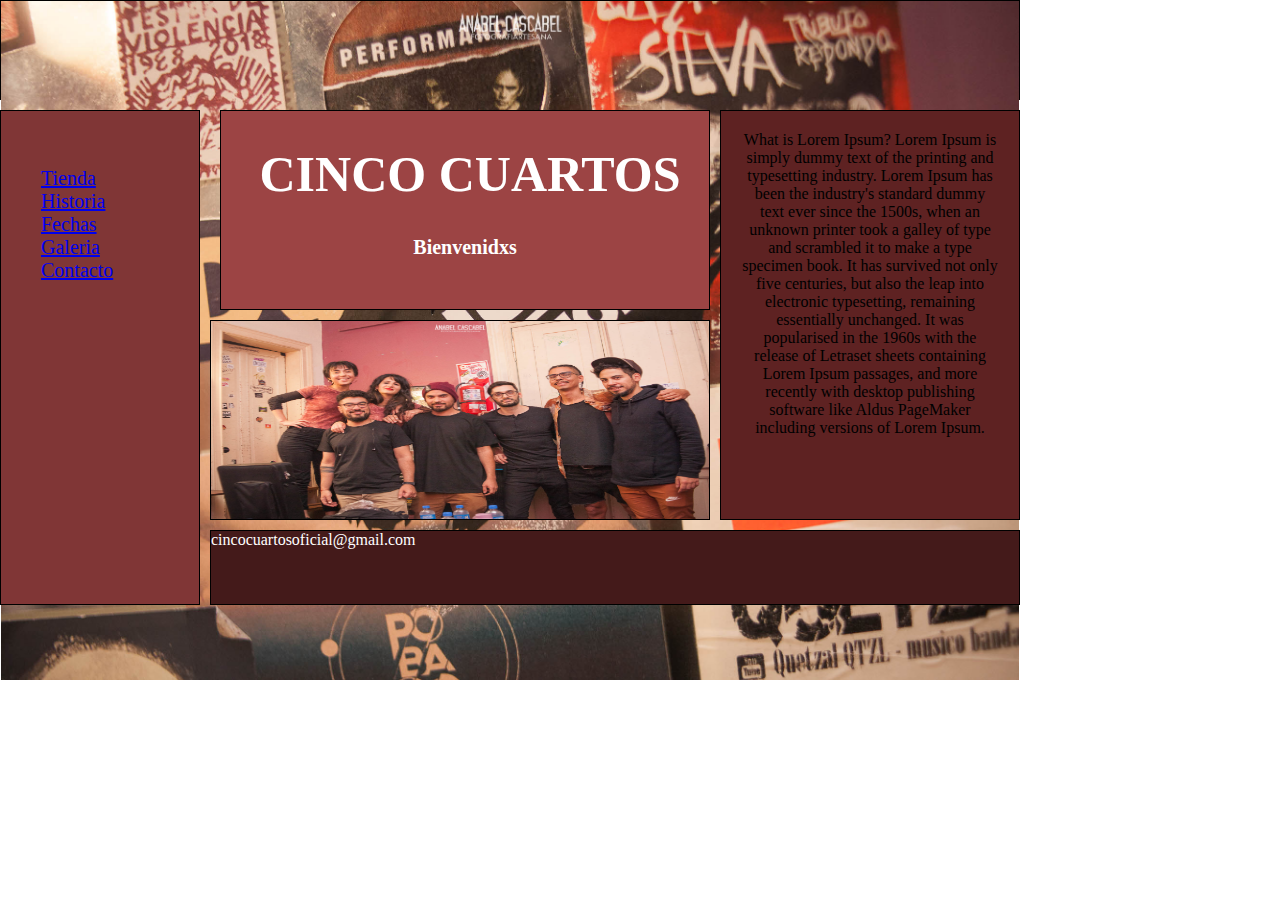
==== index.html @ abcaea31 "agrego todos los archivos al repositorio" ====
<!DOCTYPE html>
<html lang="en">
<head>
    <meta charset="UTF-8">
    <meta http-equiv="X-UA-Compatible" content="IE=edge">
    <meta name="viewport" content="width=device-width, initial-scale=1.0">
    <link rel="stylesheet" href="./styles/stylesindex.css">
</head>
<body> 
    <div id="grilla">
        <header class="border">
            <img src="./img/CincoCuartosBallester-23.jpg" alt="calcobanda" width="100%">
        </header>
        <article id="productos" class="border">
            <H1>CINCO CUARTOS</H1>
            <h2>Bienvenidxs</h2>
        </article>
        <article id="servicios" class="border">
            <img src="./img/CincoCuartosBallester-20.jpg" alt="calcobanda" width="100%" height="100%">
        </article>
        <nav id="navegacion" class="border">
            <ul>
                <li>
                    <a href="./pages/tienda.html">Tienda</a>
                </li>
                <li>
                    <a href="./pages/historia.html">Historia</a>
                </li>
                <li>
                    <a href="./pages/fechas.html">Fechas</a> 
                </li>
                <li>
                    <a href="./pages/galeria.html">Galeria</a>
                </li>
                <li>
                    <a href="./pages/contacto.html">Contacto</a>
                </li>

            </ul>
        </nav>
        <aside class="border">
            What is Lorem Ipsum?
Lorem Ipsum is simply dummy text of the printing and typesetting industry. Lorem Ipsum has been the industry's standard dummy text ever since the 1500s, when an unknown printer took a galley of type and scrambled it to make a type specimen book. It has survived not only five centuries, but also the leap into electronic typesetting, remaining essentially unchanged. It was popularised in the 1960s with the release of Letraset sheets containing Lorem Ipsum passages, and more recently with desktop publishing software like Aldus PageMaker including versions of Lorem Ipsum.
        </aside>
        <footer class="border">
            cincocuartosoficial@gmail.com
        </footer>
    </div>  
 
</body>
</html>
---- styles/stylesindex.css ----
body {
    margin: 0;
    padding: 0;
}

#grilla {
    display: grid;
    grid-template-columns: 1fr;
    grid-template-areas:
    "header header header"
    "nav nav nav"
    "productos productos productos" 
    "servicios servicios servicios"
    "publicidad publicidad publicidad"
    "footer footer footer";
    column-gap: 10px;
    row-gap: 10px;
    height: 100vh;
    
}

#navegacion ul {
    list-style-type: none;
    display: flex;
    justify-content: space-around;
}

#navegacion ul li {
    font-size: 20px;
}


header {
    grid-area: header;
    background-color: rgb(94, 34, 34);
}

footer {
    grid-area: footer;
    background-color: rgb(68, 26, 26);
}

article#productos {
    grid-area: productos;
    background-color: rgb(156, 68, 68);
    color: rgb(255, 255, 255);
    margin-left: 10px;
}


article h1 {
    margin-left: 10px;
    font-size: 50px;
    text-align: center;
}

article h2 {
    text-align: center;
    font-size: 20px;
}

footer {
    color: white;
}

article#servicios {
    grid-area: servicios;
    background-color: rgb(156, 68, 68);
}

nav {
    grid-area: nav;
    background-color: rgb(128, 54, 54);
}

aside {
    grid-area: publicidad;
    background-color: rgb(94, 34, 34);
    text-align: center;
    padding: 20px;
}

.border {
    border: 01px solid rgb(0, 0, 0)
}


    

@media screen and (min-width: 768px) and (max-width: 1200px) and (orientation: portrait) {
    #grilla {
        grid-template-columns: 1fr;
        grid-template-areas:
        "header header header"
        "nav nav nav"
        "productos productos productos"
        "servicios servicios servicios"
        "publicidad publicidad publicidad"
        "footer footer footer";
    
    }
}

@media screen and (min-width: 768px) and (max-width: 1200px) and (orientation: landscape) {
    #grilla {
        grid-template-columns: repeat(3, 1fr);
        grid-template-rows: repeat(4, 1fr);
        grid-template-areas:
        "header header header"
        "nav productos productos"
        "servicios servicios servicios" 
        " publicidad publicidad"
        "footer footer footer"; 
    }
#navegacion ul{
    flex-direction: column;
    justify-content: space-around;
}

}



@media screen and (min-width: 1200px)  {
    #grilla {
     grid-template-areas:
    "header header header"
    "nav productos publicidad"
    "nav servicios publicidad" 
    "nav footer footer";
    grid-template-rows: 100px 200px 200px 75px;
    grid-template-columns: 200px 500px 300px;
    }
    #navegacion ul{
        flex-direction: column;
        justify-content: space-around;
        padding: 40px;
    }   
    
}
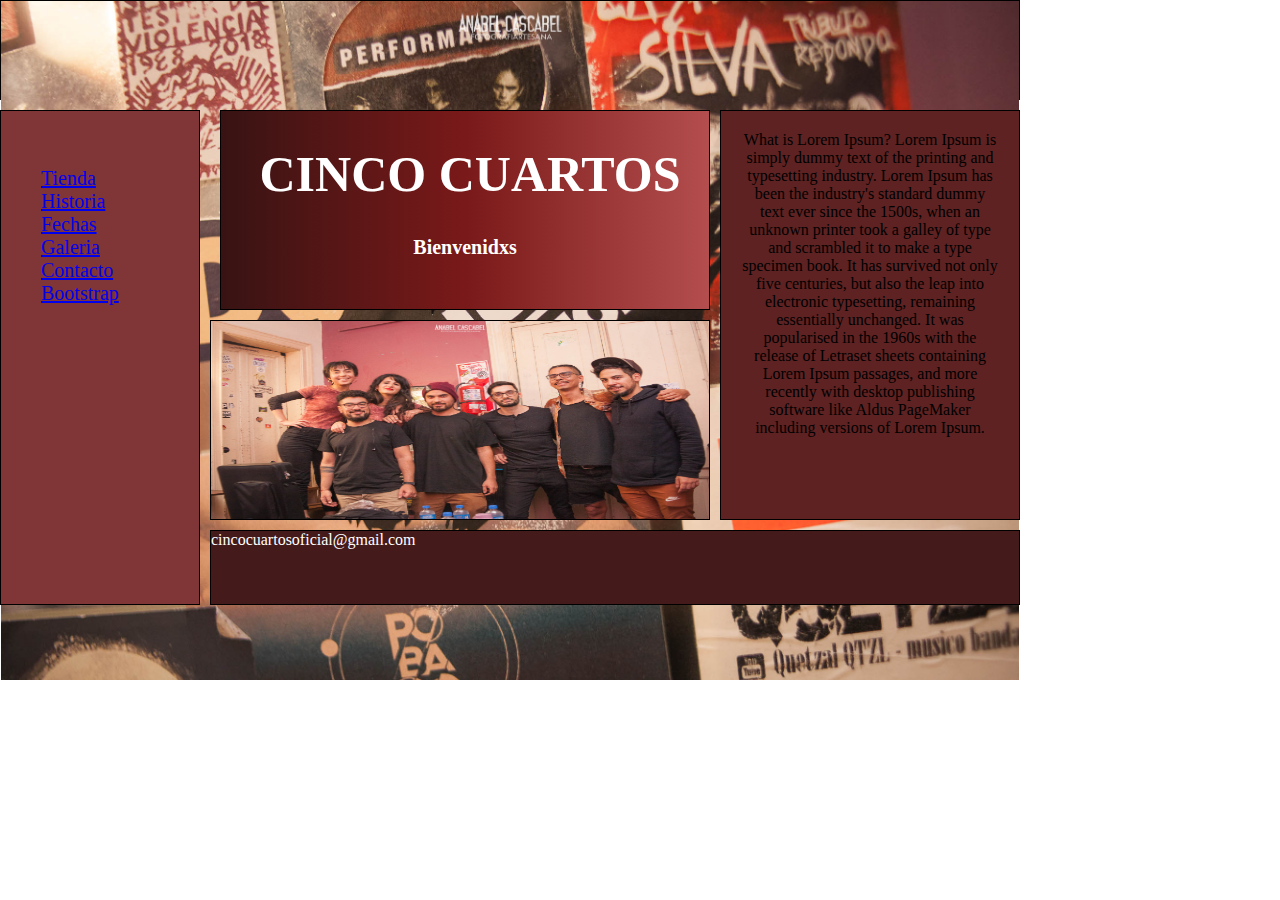
==== commit d02b892a: "agrego página bootstrap" ====
--- a/index.html
+++ b/index.html
@@ -35,6 +35,10 @@
                 <li>
                     <a href="./pages/contacto.html">Contacto</a>
                 </li>
+                <li>
+                    <a href="./pages/Prueba Bootstrap.html">Bootstrap</a>
+                </li>
+
 
             </ul>
         </nav>
@@ -46,6 +50,7 @@
             cincocuartosoficial@gmail.com
         </footer>
     </div>  
+
  
 </body>
 </html>
--- a/styles/stylesindex.css
+++ b/styles/stylesindex.css
@@ -42,11 +42,18 @@
 
 article#productos {
     grid-area: productos;
-    background-color: rgb(156, 68, 68);
+    background-image:linear-gradient(to left, rgb(180, 78, 78), rgb(122, 25, 25), rgb(56, 19, 19));
     color: rgb(255, 255, 255);
     margin-left: 10px;
+
 }
 
+article h1:hover {
+width: 400px;
+height: 75px;
+margin-left: 40px;
+margin-bottom: 40px;
+}
 
 article h1 {
     margin-left: 10px;
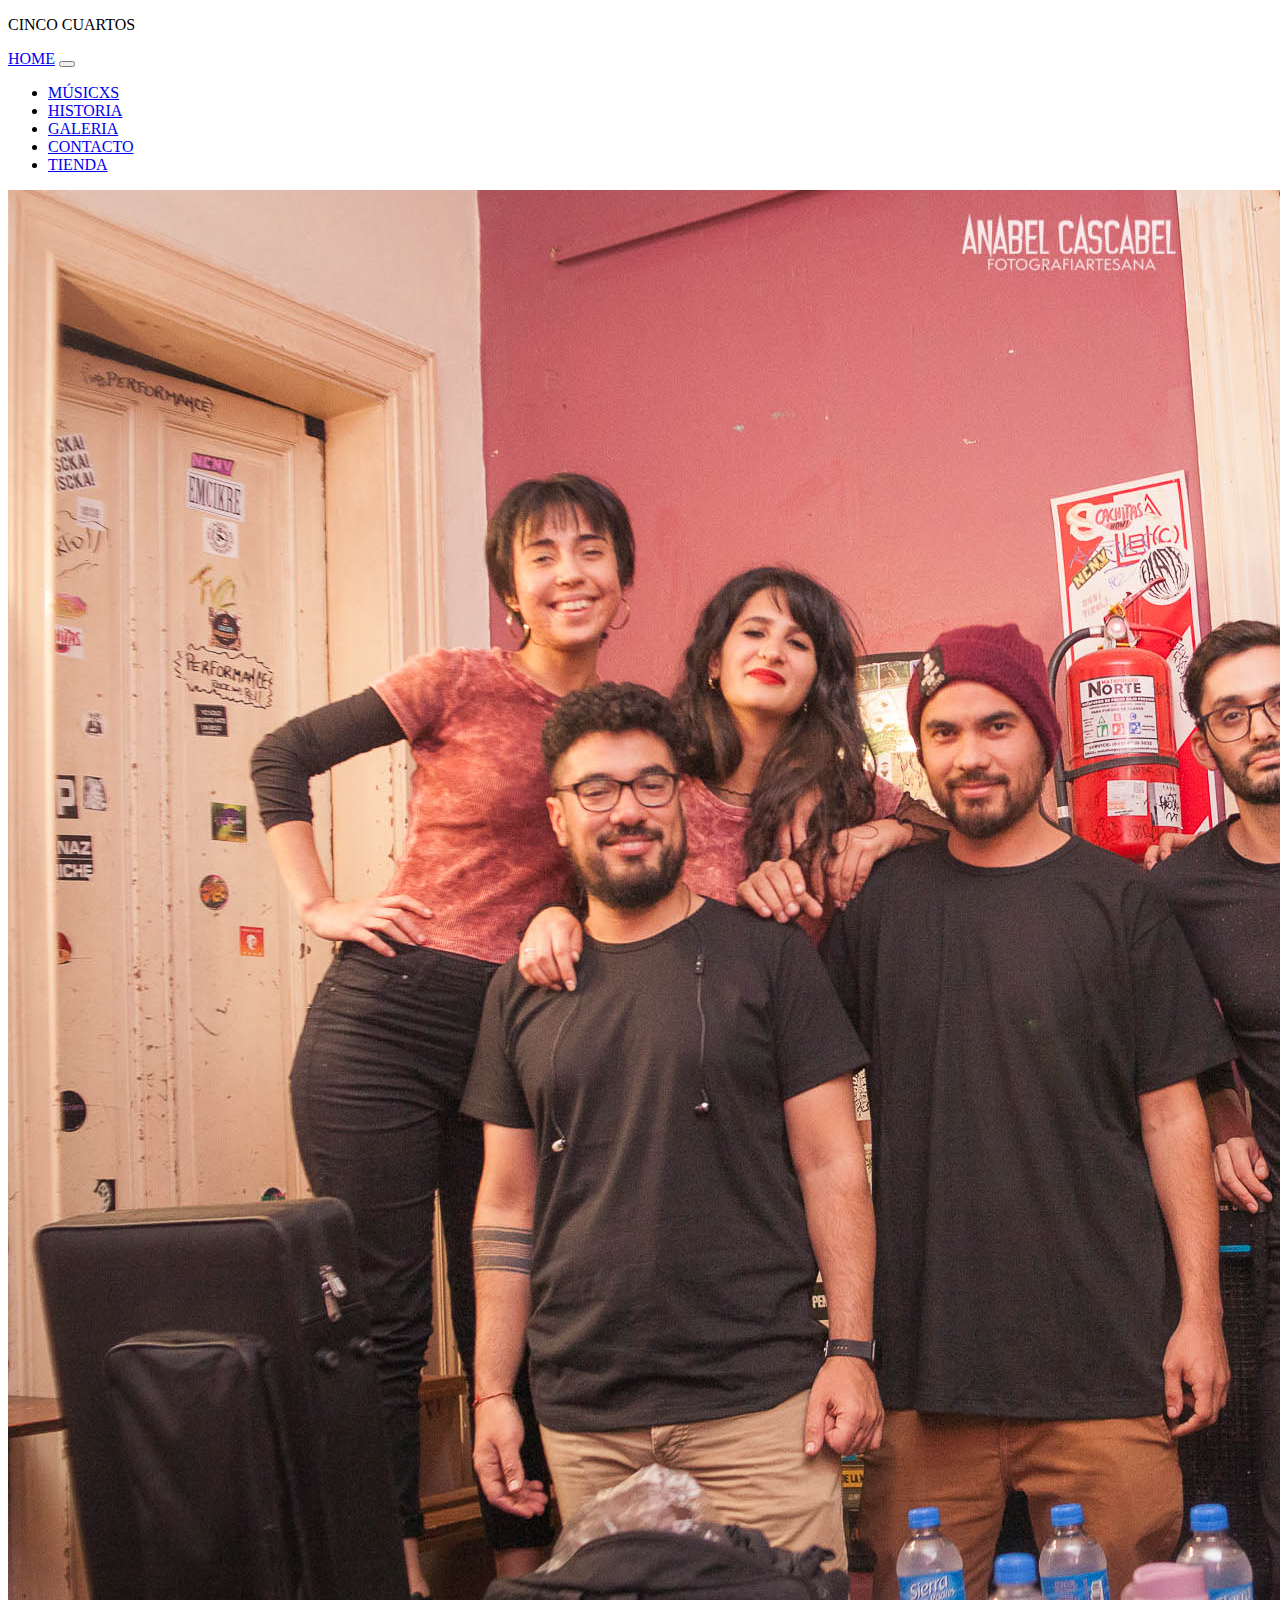
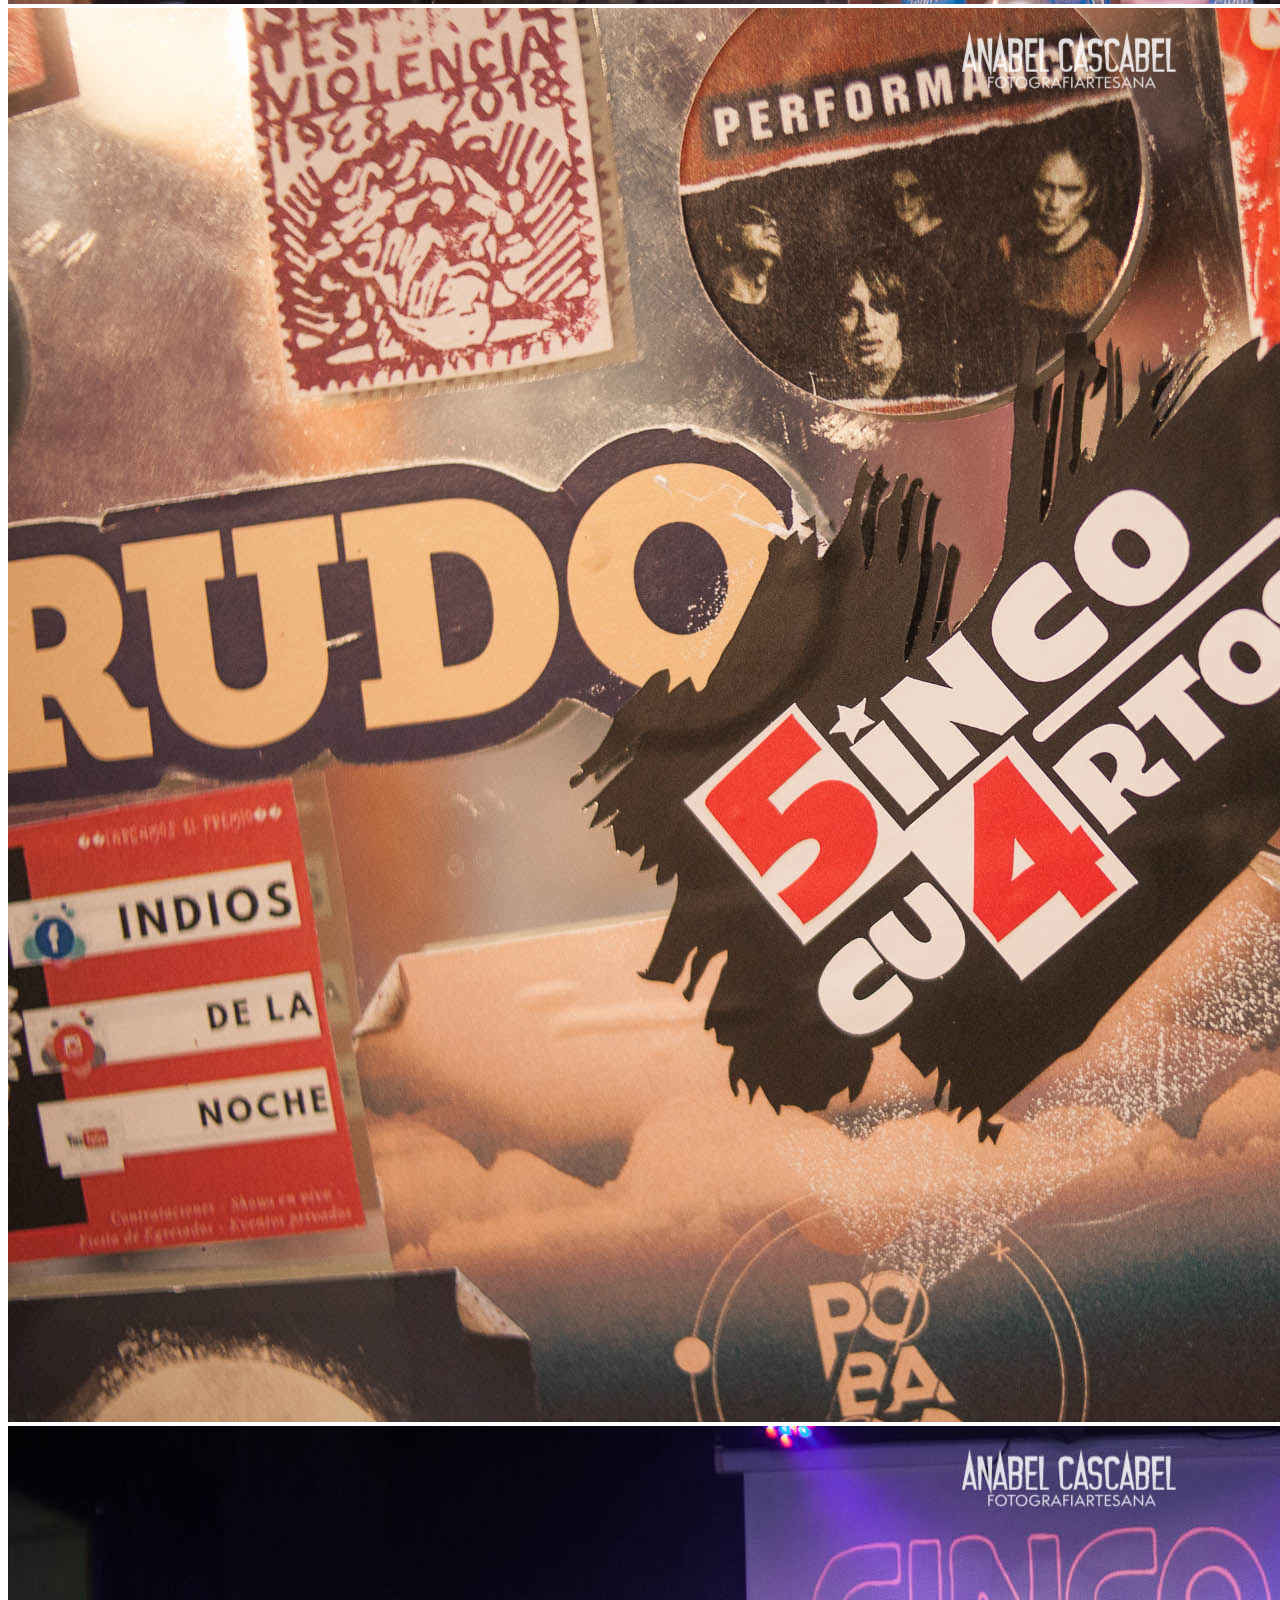
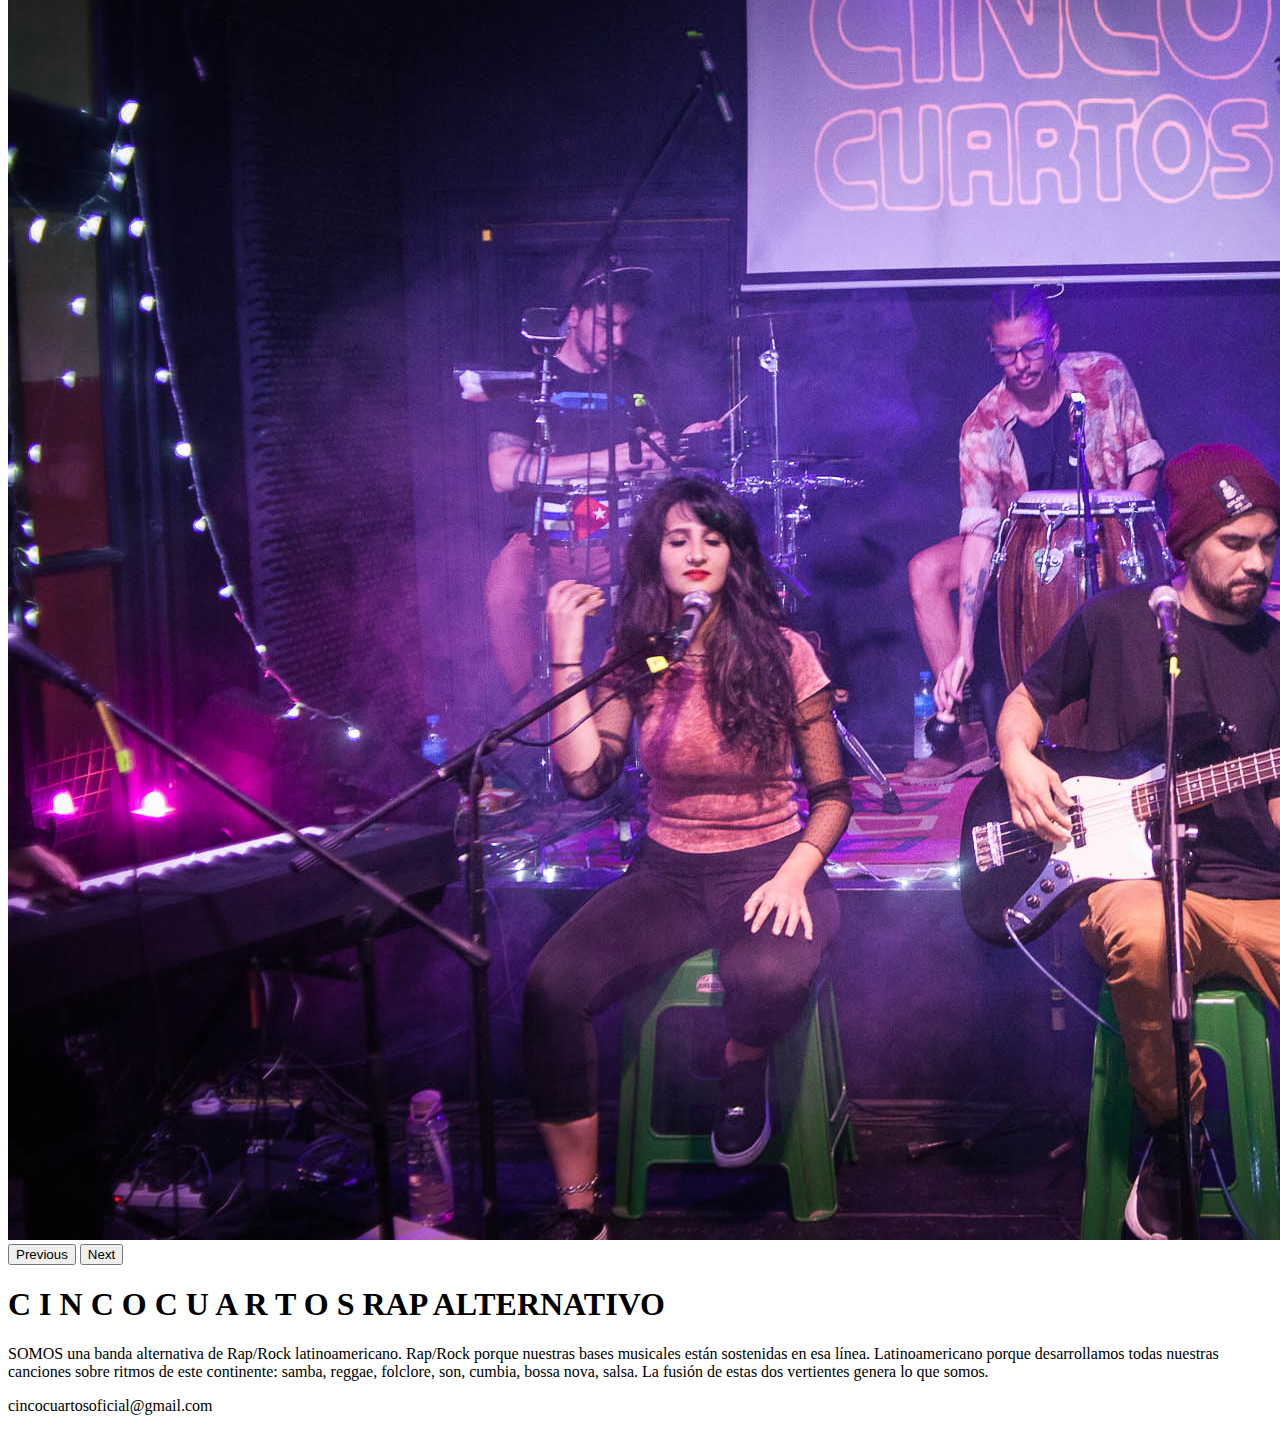
==== commit 716bcb17: "agrego página bootstrap a index y musicxs" ====
--- a/index.html
+++ b/index.html
@@ -1,56 +1,90 @@
-<!DOCTYPE html>
+<!doctype html>
 <html lang="en">
-<head>
-    <meta charset="UTF-8">
-    <meta http-equiv="X-UA-Compatible" content="IE=edge">
-    <meta name="viewport" content="width=device-width, initial-scale=1.0">
-    <link rel="stylesheet" href="./styles/stylesindex.css">
-</head>
-<body> 
-    <div id="grilla">
-        <header class="border">
-            <img src="./img/CincoCuartosBallester-23.jpg" alt="calcobanda" width="100%">
-        </header>
-        <article id="productos" class="border">
-            <H1>CINCO CUARTOS</H1>
-            <h2>Bienvenidxs</h2>
-        </article>
-        <article id="servicios" class="border">
-            <img src="./img/CincoCuartosBallester-20.jpg" alt="calcobanda" width="100%" height="100%">
-        </article>
-        <nav id="navegacion" class="border">
-            <ul>
-                <li>
-                    <a href="./pages/tienda.html">Tienda</a>
-                </li>
-                <li>
-                    <a href="./pages/historia.html">Historia</a>
-                </li>
-                <li>
-                    <a href="./pages/fechas.html">Fechas</a> 
-                </li>
-                <li>
-                    <a href="./pages/galeria.html">Galeria</a>
-                </li>
-                <li>
-                    <a href="./pages/contacto.html">Contacto</a>
-                </li>
-                <li>
-                    <a href="./pages/Prueba Bootstrap.html">Bootstrap</a>
-                </li>
+  <head>
+    <meta charset="utf-8">
+    <meta name="viewport" content="width=device-width, initial-scale=1">
+    <link href="https://cdn.jsdelivr.net/npm/bootstrap@5.2.0/dist/css/bootstrap.min.css" rel="stylesheet" integrity="sha384-gH2yIJqKdNHPEq0n4Mqa/HGKIhSkIHeL5AyhkYV8i59U5AR6csBvApHHNl/vI1Bx" crossorigin="anonymous">
+     <link rel="stylesheet" href="styleboostrap.css">   
+     <title>CINCO CUARTOS</title>
+  </head>
+  <body>
+    <header class="container-fluid bg-danger d-flex justify-content-center">
+        <p class="text-light mb-0 p-2 fs-6">CINCO CUARTOS</p>
+    </header>
 
+    <nav class="navbar navbar-expand-lg bg-light" id="menu">
+        <div class="container-fluid">
+          <a class="navbar-brand" href="./index.html">HOME</a>
+          
+          <button class="navbar-toggler" type="button" data-bs-toggle="collapse" data-bs-target="#navbarNav" aria-controls="navbarNav" aria-expanded="false" aria-label="Toggle navigation">
+            <span class="navbar-toggler-icon"></span>
+          </button>
+          <div class="collapse navbar-collapse" id="navbarNav">
 
+            <ul class="navbar-nav">
+                <li class="nav-item">
+                    <a class="nav-link" href="./pages/musicxs.html">MÚSICXS</a>
+                  </li>                    
+              <li class="nav-item">
+                <a class="nav-link active" aria-current="page" href="./pages/historia.html">HISTORIA</a>
+              </li>
+              <li class="nav-item">
+                <a class="nav-link" href="./pages/galeria.html">GALERIA</a>
+              </li>
+              <li class="nav-item">
+                <a class="nav-link" href="./pages/contacto.html">CONTACTO</a>
+            <li class="nav-item">
+                    <a class="nav-link" href="./pages/tienda.html">TIENDA</a>
+                  </li>
+              </li>
             </ul>
-        </nav>
-        <aside class="border">
-            What is Lorem Ipsum?
-Lorem Ipsum is simply dummy text of the printing and typesetting industry. Lorem Ipsum has been the industry's standard dummy text ever since the 1500s, when an unknown printer took a galley of type and scrambled it to make a type specimen book. It has survived not only five centuries, but also the leap into electronic typesetting, remaining essentially unchanged. It was popularised in the 1960s with the release of Letraset sheets containing Lorem Ipsum passages, and more recently with desktop publishing software like Aldus PageMaker including versions of Lorem Ipsum.
-        </aside>
-        <footer class="border">
-            cincocuartosoficial@gmail.com
-        </footer>
-    </div>  
+          </div>
+        </div>
+      </nav>
 
+      <div id="carouselExampleControls" class="carousel slide" data-bs-ride="carousel">
+        <div class="carousel-inner">
+          <div class="carousel-item active">
+            <img src="./img/CincoCuartosBallester-20.jpg" class="d-block w-100" alt="fotobanda1">
+          </div>
+
+          <div class="carousel-item">
+            <img src="./img/CincoCuartosBallester-23.jpg" class="d-block w-100" alt="fotobanda2">
+          </div>
+
+          <div class="carousel-item">
+            <img src="./img/CincoCuartosBallester-24.jpg" class="d-block w-100" alt="fotobanda3">
+          </div>
+
+        </div>
+        <button class="carousel-control-prev" type="button" data-bs-target="#carouselExampleControls" data-bs-slide="prev">
+          <span class="carousel-control-prev-icon" aria-hidden="true"></span>
+          <span class="visually-hidden">Previous</span>
+        </button>
+        <button class="carousel-control-next" type="button" data-bs-target="#carouselExampleControls" data-bs-slide="next">
+          <span class="carousel-control-next-icon" aria-hidden="true"></span>
+          <span class="visually-hidden">Next</span>
+        </button>
+      </div>
+
+      <section class="w-50 mx-auto text-center pt-5" id="intro">
+        <h1 class="p-3 fs-2 border-top border-3">C I N C O C U A R T O S 
+        <span class="text-danger">RAP ALTERNATIVO</span></h1>
+        <p class="p-3 fs-4"><span class="text-danger">SOMOS</span> una banda alternativa de Rap/Rock latinoamericano. Rap/Rock porque nuestras bases musicales están sostenidas en esa línea. Latinoamericano porque desarrollamos todas nuestras canciones sobre ritmos de este continente: samba, reggae, folclore, son, cumbia, bossa nova, salsa. La fusión de estas dos vertientes genera lo que somos.</p>
+      </section>
+
+      <section class="container-fluid">
+        <div class="row"></div>
+
+      </section>
+
+    <script src="https://cdn.jsdelivr.net/npm/bootstrap@5.2.0/dist/js/bootstrap.bundle.min.js" integrity="sha384-A3rJD856KowSb7dwlZdYEkO39Gagi7vIsF0jrRAoQmDKKtQBHUuLZ9AsSv4jD4Xa" crossorigin="anonymous"></script>
+  
+    <footer class="container-fluid bg-danger d-flex justify-content-center">
+        <p class="text-light mb-0 p-2 fs-6">cincocuartosoficial@gmail.com</p>
+    </footer>
+    </body>
+</html>
  
-</body>
+
 </html>
